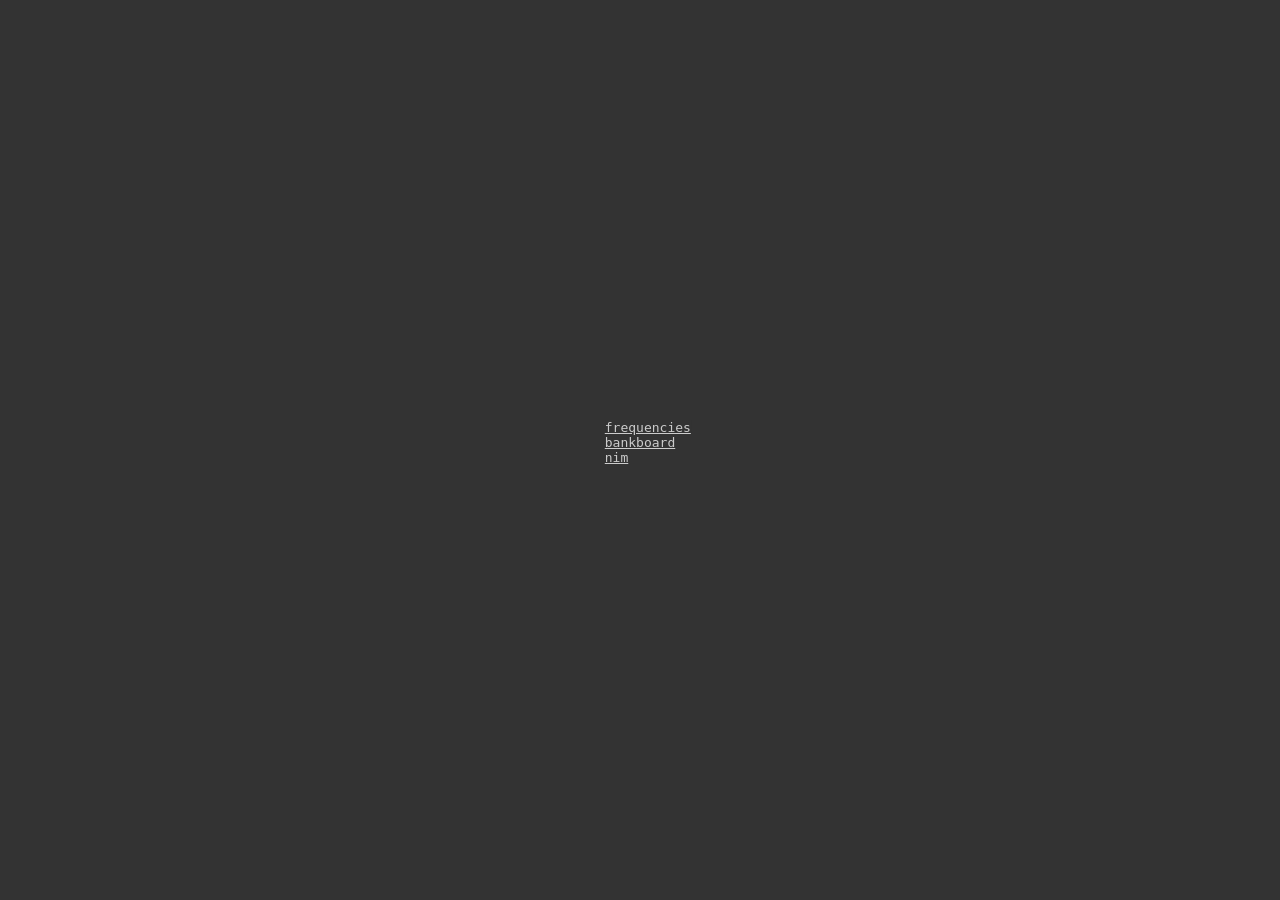
==== index.html @ 7083107e "[nim] add networked 1v1 misere nim toy Geometry-Wars-style 3D nim over WebRTC: invite-link matchmaki" ====
<!DOCTYPE html>
<html lang="en">

<head>
    <meta name="viewport" content="width=device-width, initial-scale=1.0" />
    <meta charset="utf-8" />

    <title>a.gen.toys</title>

    <style>
        .center {
            position: absolute;
            top: 50%;
            left: 50%;
            transform: translate(-50%, -50%);
        }

        body {
            background: #333333;
            color: #cccccc;
            margin: 0px;
            padding: 0px;
            border: 0px;
        }

        a {
            background: #333333;
            color: #cccccc;
            margin: 0px;
            padding: 0px;
            border: 0px;
        }
    </style>
</head>

<body>
    <div class="center">
        <pre>
  <a href="frequencies/">frequencies</a>
  <a href="bankboard/">bankboard</a>
  <a href="nim/">nim</a>
            </pre>
    </div>
</body>

</html>
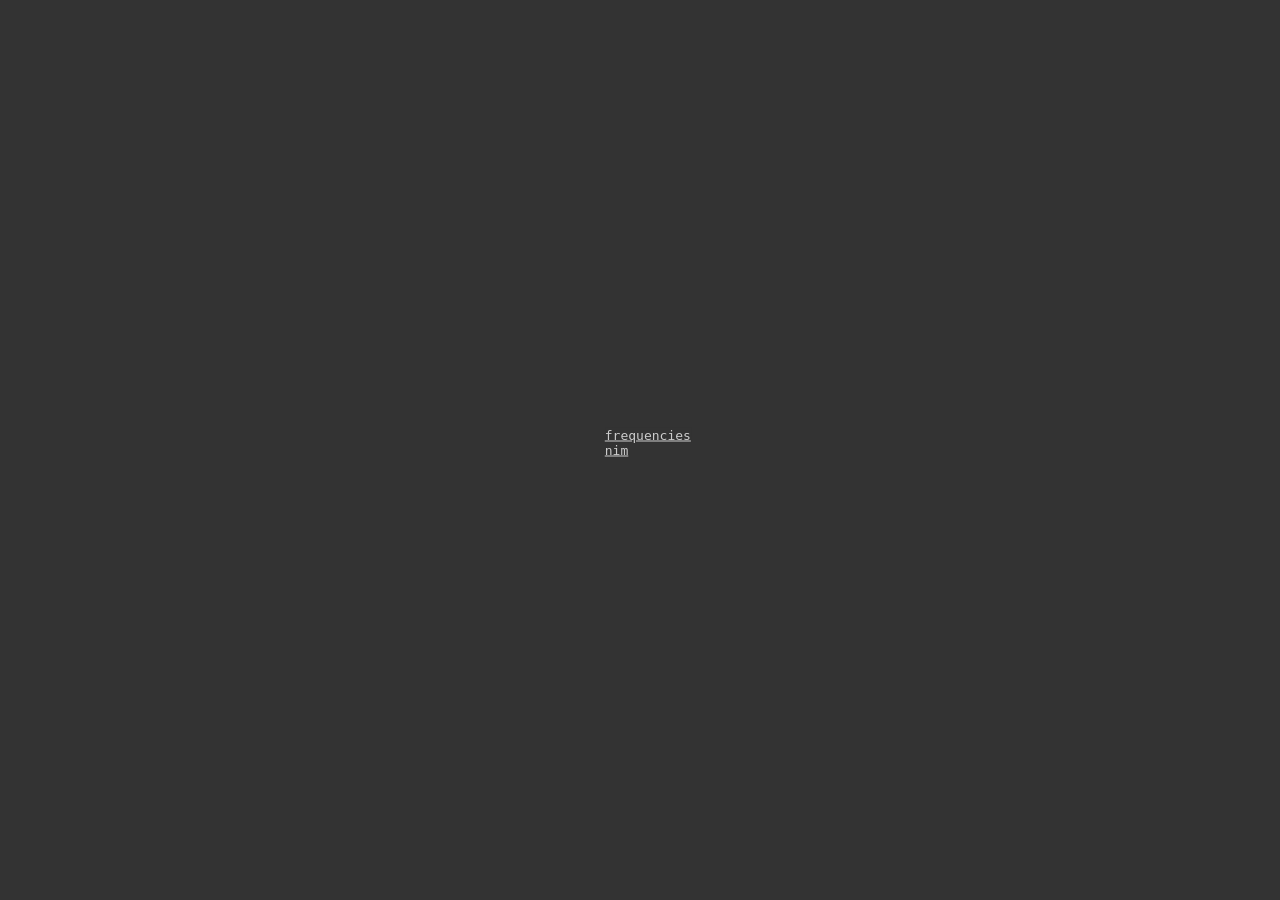
==== commit 9ed5f737: "[bankboard] park on the bankboard branch On hold: schwab.com only exports ~2 years of checking and ~" ====
--- a/index.html
+++ b/index.html
@@ -37,7 +37,6 @@
     <div class="center">
         <pre>
   <a href="frequencies/">frequencies</a>
-  <a href="bankboard/">bankboard</a>
   <a href="nim/">nim</a>
             </pre>
     </div>
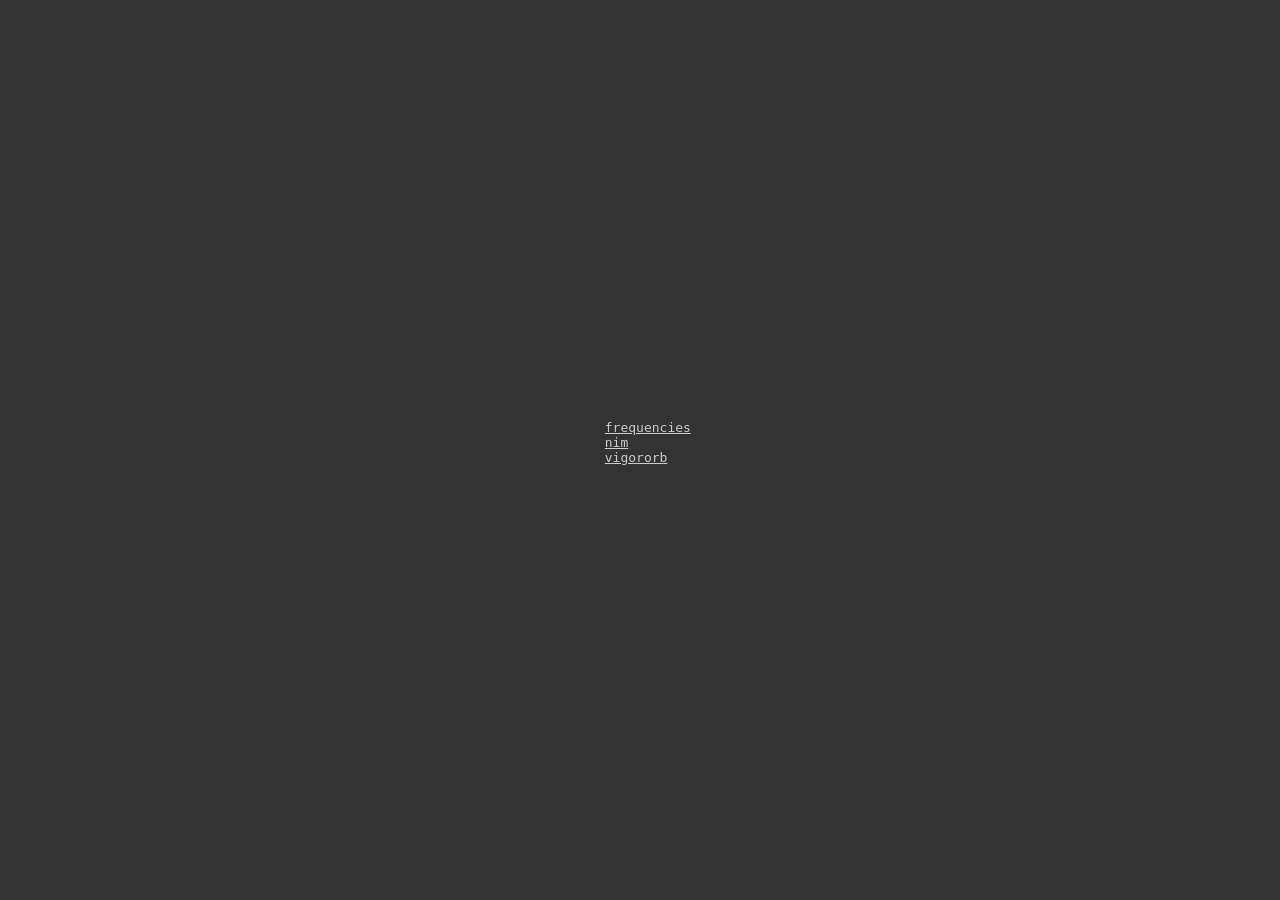
==== commit 091e3d6c: "[vigororb] powerball expected-value toy Live jackpot from powerball.com (r.jina.ai proxy), state tax" ====
--- a/index.html
+++ b/index.html
@@ -38,6 +38,7 @@
         <pre>
   <a href="frequencies/">frequencies</a>
   <a href="nim/">nim</a>
+  <a href="vigororb/">vigororb</a>
             </pre>
     </div>
 </body>
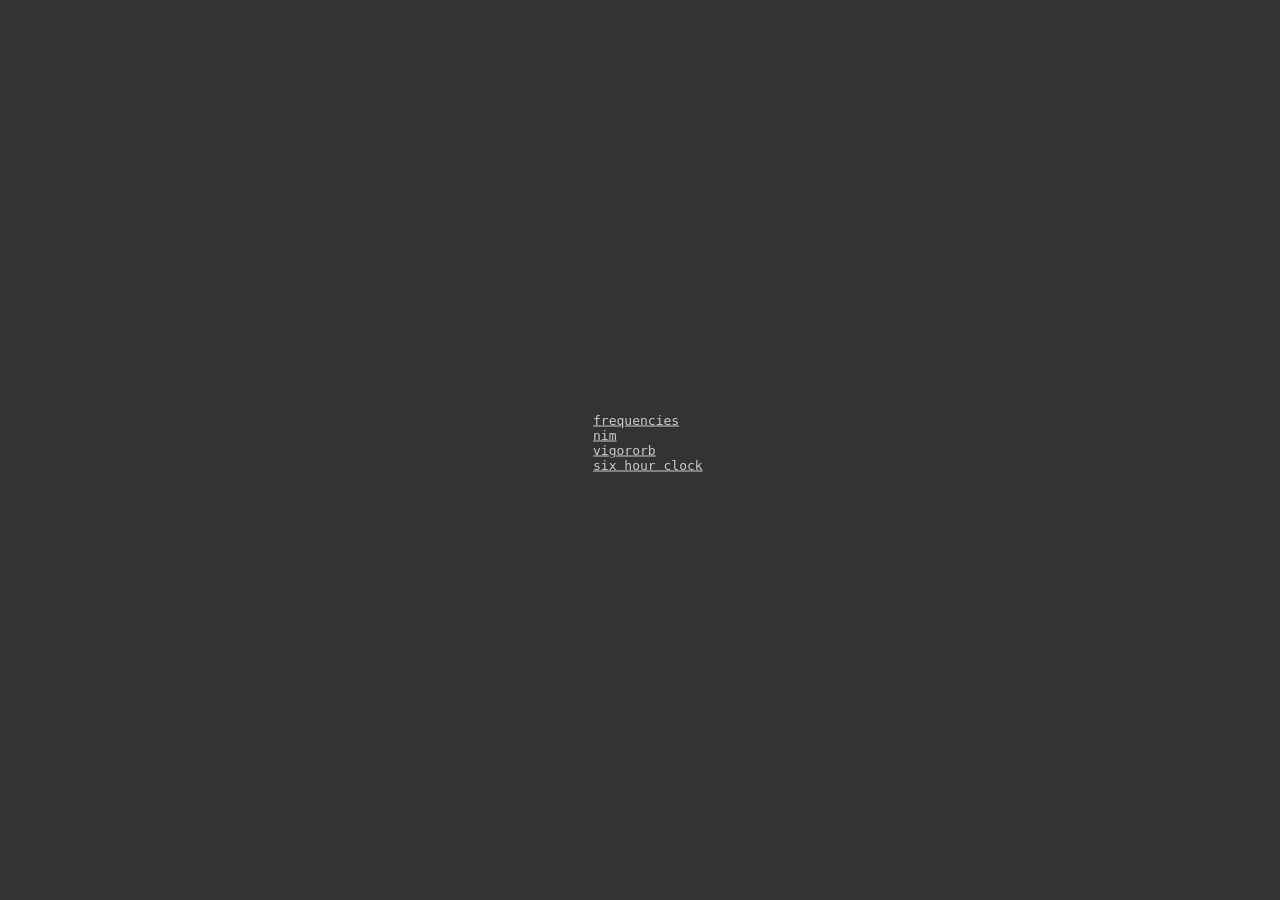
==== commit a4e03337: "[6hr] add six hour clock" ====
--- a/index.html
+++ b/index.html
@@ -39,6 +39,7 @@
   <a href="frequencies/">frequencies</a>
   <a href="nim/">nim</a>
   <a href="vigororb/">vigororb</a>
+  <a href="6hr/">six hour clock</a>
             </pre>
     </div>
 </body>
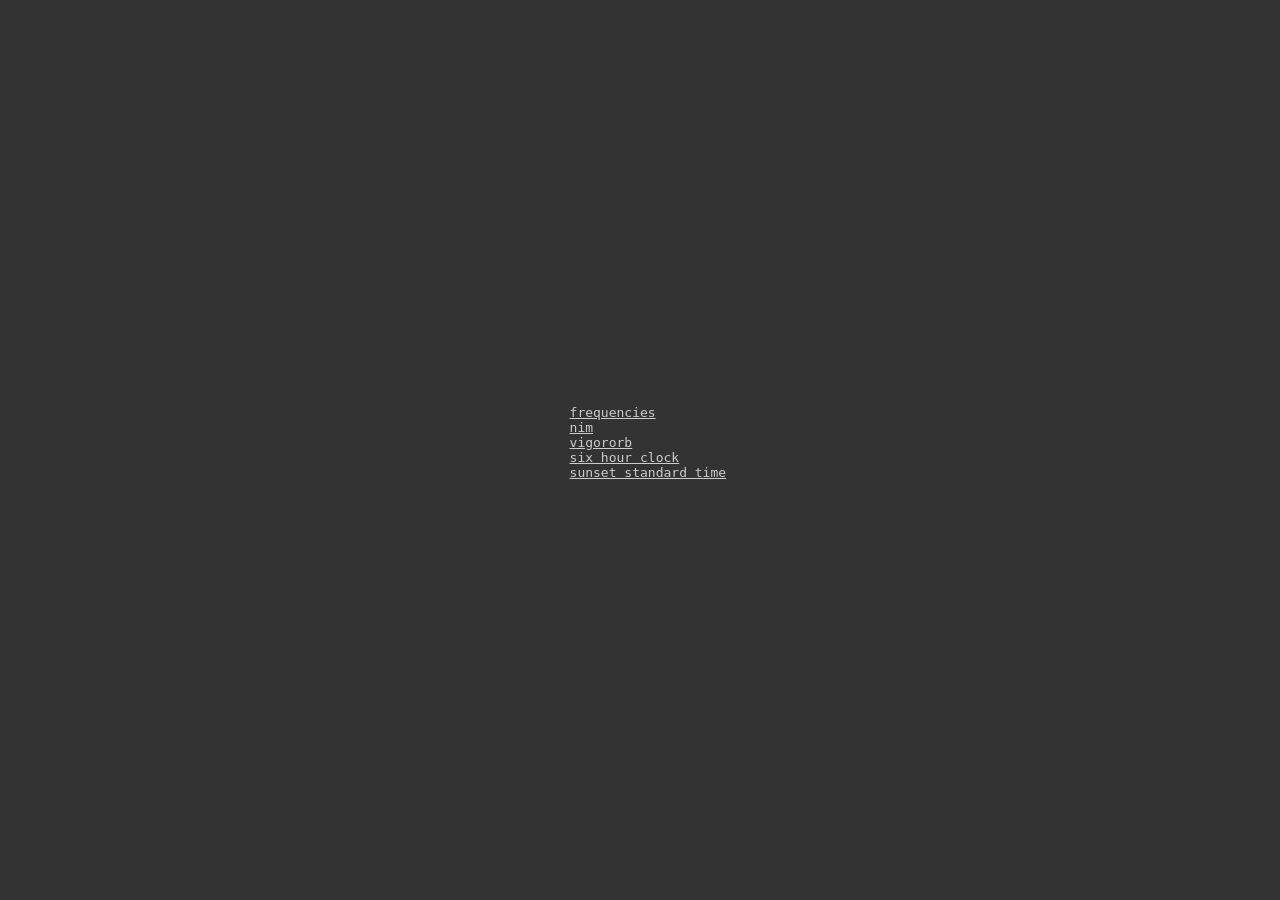
==== commit 990e0f0c: "[sst] initial pass" ====
--- a/index.html
+++ b/index.html
@@ -40,6 +40,7 @@
   <a href="nim/">nim</a>
   <a href="vigororb/">vigororb</a>
   <a href="6hr/">six hour clock</a>
+  <a href="sunset-standard-time/">sunset standard time</a>
             </pre>
     </div>
 </body>
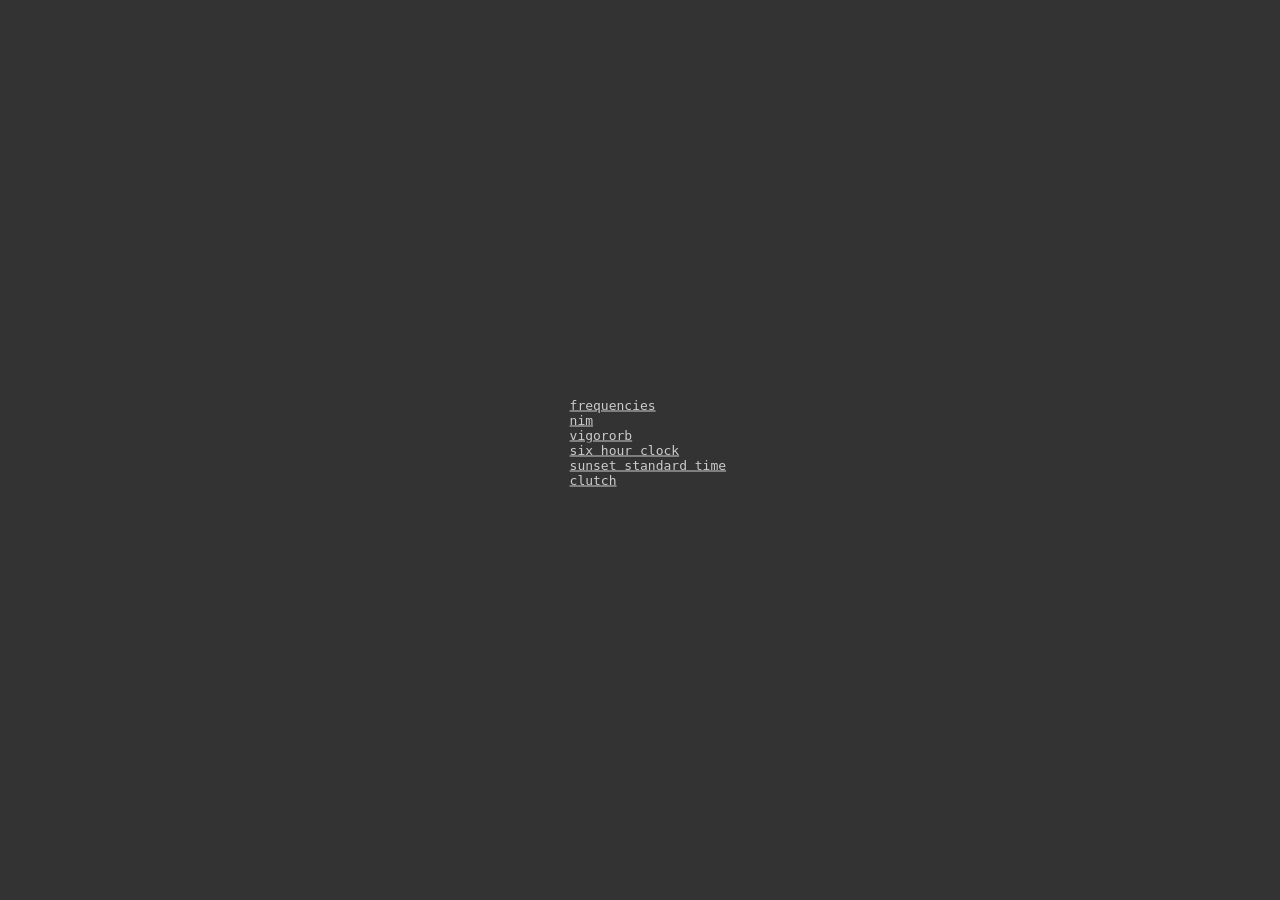
==== commit 5131cd71: "[clutch] init" ====
--- a/index.html
+++ b/index.html
@@ -40,7 +40,8 @@
   <a href="nim/">nim</a>
   <a href="vigororb/">vigororb</a>
   <a href="6hr/">six hour clock</a>
-  <a href="sunset-standard-time/">sunset standard time</a>
+  <a href="sst/">sunset standard time</a>
+  <a href="clutch/">clutch</a>
             </pre>
     </div>
 </body>
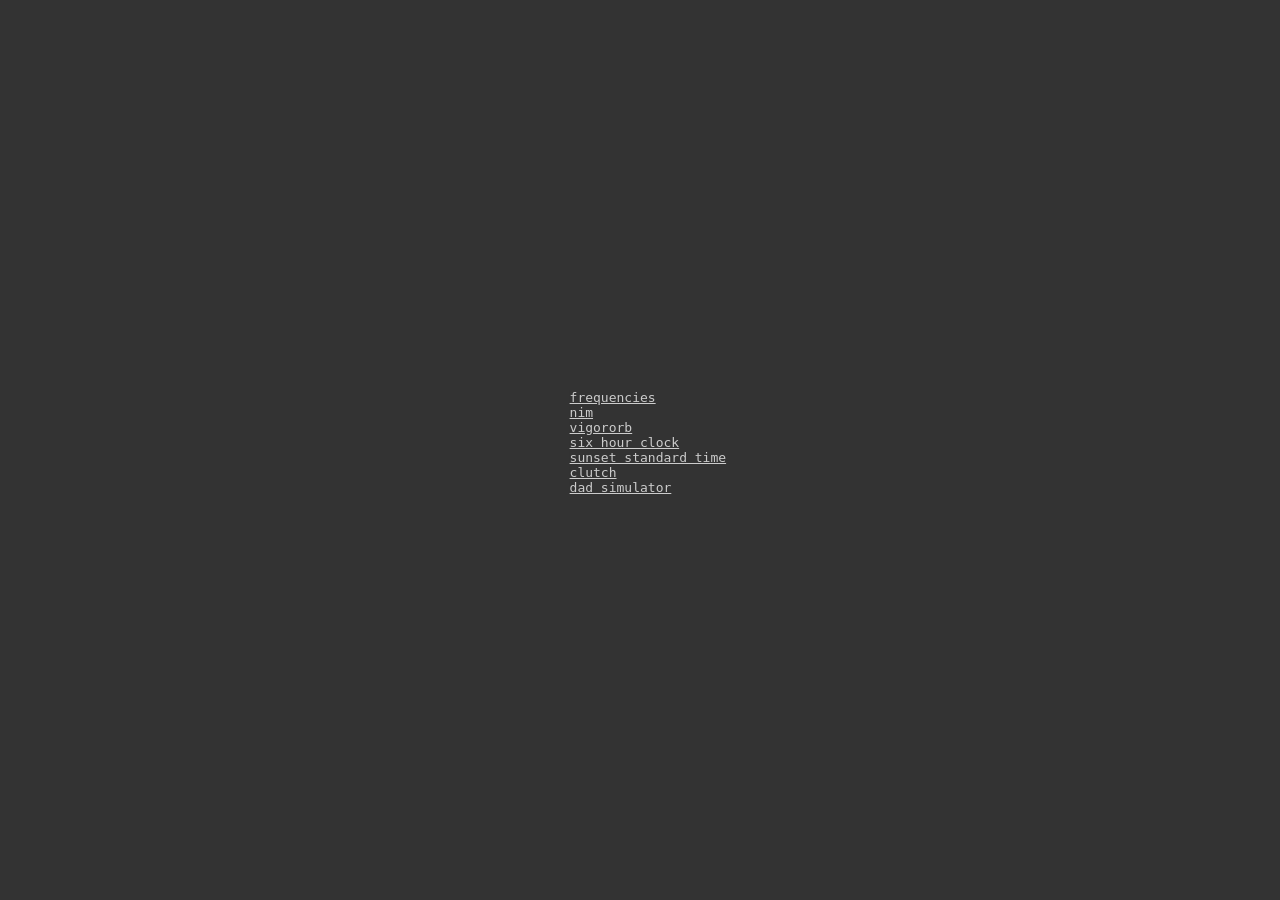
==== commit 605ab002: "[dad] init First-person dad simulator: raise a kid from birth to college in about 25 minutes, one in" ====
--- a/index.html
+++ b/index.html
@@ -42,6 +42,7 @@
   <a href="6hr/">six hour clock</a>
   <a href="sst/">sunset standard time</a>
   <a href="clutch/">clutch</a>
+  <a href="dad/">dad simulator</a>
             </pre>
     </div>
 </body>
